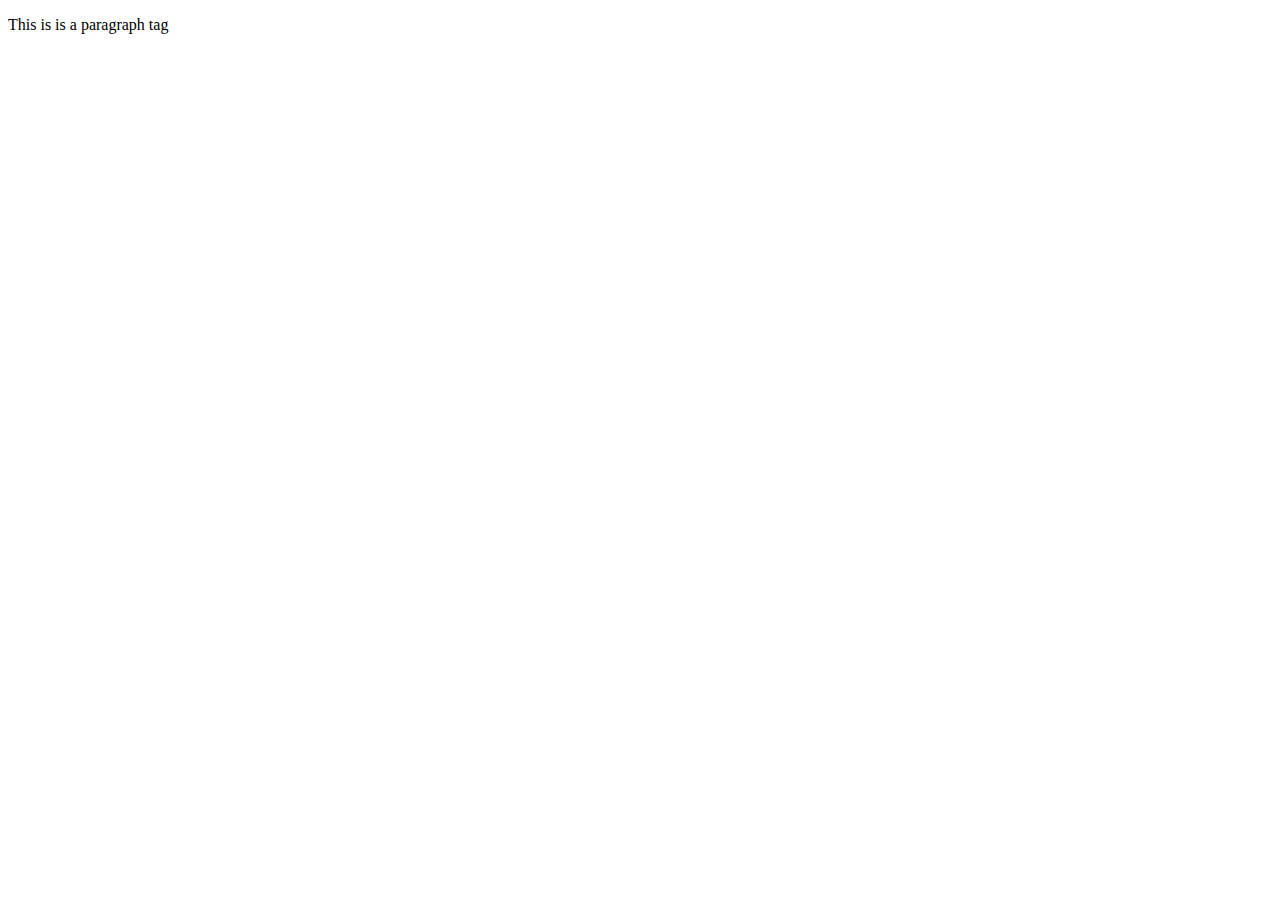
==== index.html @ 0f73e2e2 "Add files via upload" ====
<!DOCTYPE html>
    <!--
      -Name: [Name]
      -UnityID: [UnityID]
      -Date: [Date]
      -Assignment: [Assignment Name]
      -Description: [Assigment Description]
      -->
    <html xmlns="http://www.w3.org/1999/xhtml">
    <head>
        <meta charset="UTF-8" />
        <link href="style.css" rel="stylesheet" type="text/css" />
        <title>Your Title Here</title>
    </head>
    
    <body>
    <!-- This is a comment, you should update it to describe parts of your code -->

    <p>This is is a paragraph tag</p>    

    </body>
    
</html>
---- style.css ----
/*
 *Name: [First Last]
 *UnityID: [unityID]
 *Date: [Date Completed]
 *Assignment: [Assignment Name]
 *Description: [Assignment Description]
 */
 
p {
    property: value;
}

.class {
    property: value;
}

#id {
    property:value;
}
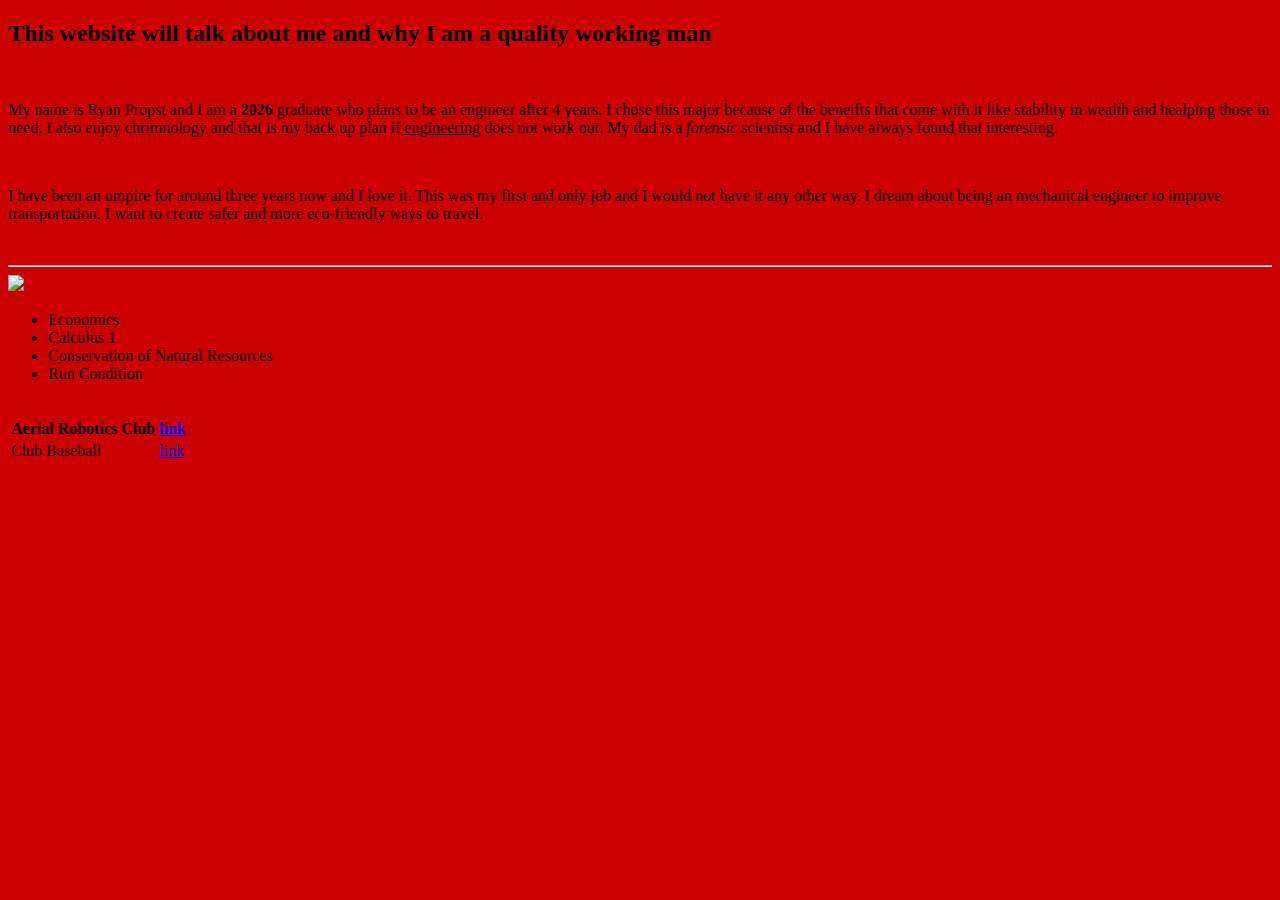
==== commit b96e74d1: "Add files via upload" ====
--- a/index.html
+++ b/index.html
@@ -1,23 +1,53 @@
 <!DOCTYPE html>
     <!--
-      -Name: [Name]
-      -UnityID: [UnityID]
-      -Date: [Date]
-      -Assignment: [Assignment Name]
-      -Description: [Assigment Description]
+      -Name: Ryan Propst
+      -UnityID: rcpropst
+      -Date: 11/18/22
+      -Assignment: Independent Assignment 5
+      -Description: HTML and Styling
       -->
     <html xmlns="http://www.w3.org/1999/xhtml">
     <head>
         <meta charset="UTF-8" />
         <link href="style.css" rel="stylesheet" type="text/css" />
-        <title>Your Title Here</title>
+        <title>Ryan Propst Resume</title>
     </head>
-    
-    <body>
-    <!-- This is a comment, you should update it to describe parts of your code -->
+	<body style="background-color:#CC0000">
+	<!-- Header for About me page -->
+	
+	<h2>This website will talk about me and why I am a quality working man</h2>
+	<br/>
+	<body>
+	<!--Paragraphs -->
+	<p>My name is Ryan Propst and I am a <strong>2026</strong> graduate who plans to be an engineer after 4 years.
+	I chose this major because of the beneifts that come with it like stability in wealth and healping 
+	those in need. I also enjoy chrimnology and that is my back up plan if <ins>engineering</ins> does not work out.
+	My dad is a <em>forensic</em> scientist and I have always found that interesting.
+	</p>
+	<br/>
+	<p> I have been an umpire for around three years now and I love it.
+	This was my first and only job and I would not have it any other way.
+	I dream about being an mechanical engineer to improve transportation.
+	I want to create safer and more eco-friendly ways to travel.
+	</p>
+	<br/>
+	<hr/>
+	<a href="mailto:rcpropst@ncsu.edu"><img src="photo_work.jpg" /id=photo-resize></a>
+	<br/>
+	<ul>
+	    <li>Economics</li>
+        <li>Calculus 1</li>
+		<li>Conservation of Natural Resources</li>
+		<li>Run Condition</li>
+	</ul>
+	</br>
+	<table>
+	<table class="table-border">
+	    <tr> <th>Aerial Robotics Club</th>  <th><a href="https://getinvolved.ncsu.edu/organization/arc">link</a></th> </tr>
+		<tr> <td>Club Baseball</td>  <td><a href="https://getinvolved.ncsu.edu/organization/167">link</a></td> </tr>
+	</table>
+	
+   <body>
+ 
 
-    <p>This is is a paragraph tag</p>    
-
-    </body>
-    
 </html>
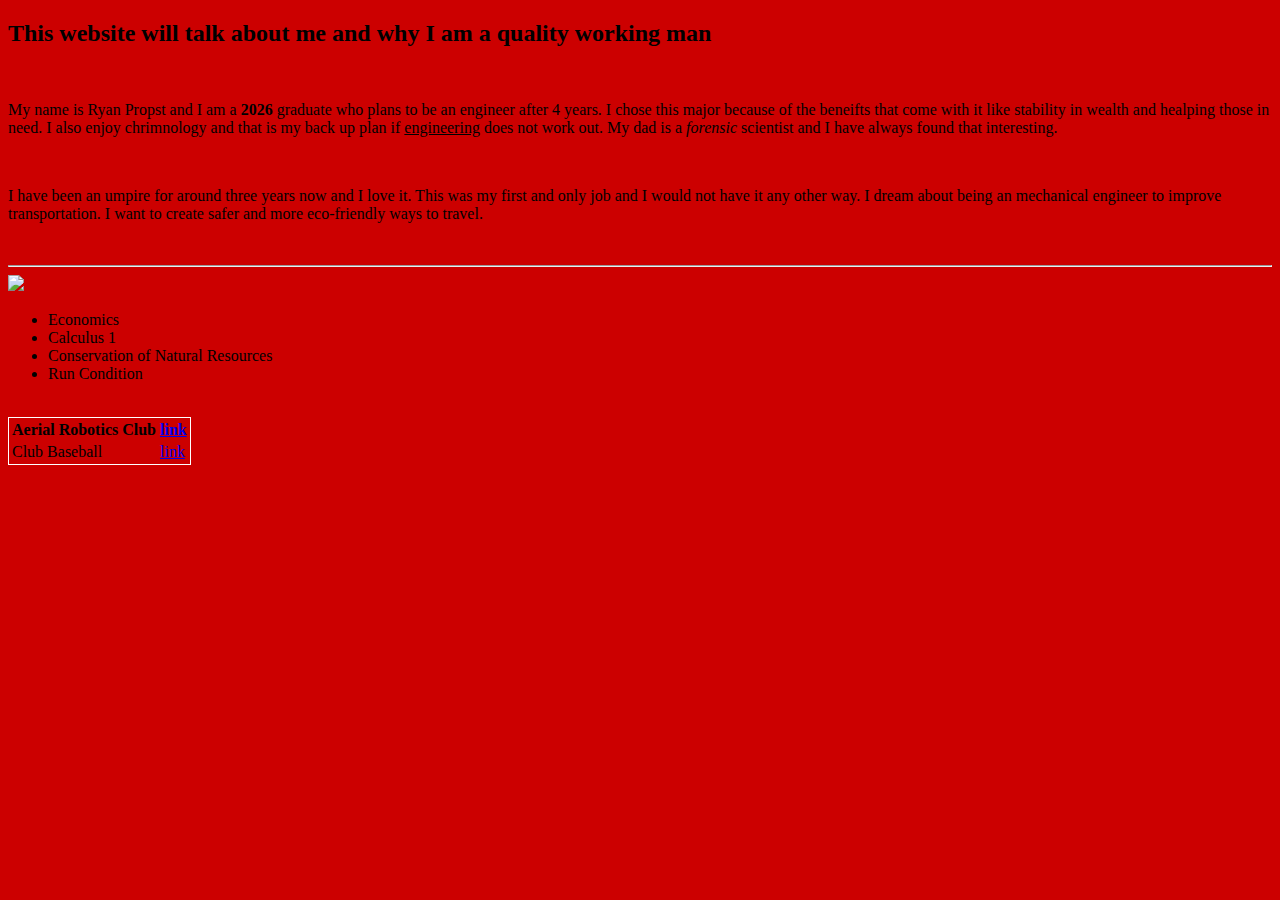
==== commit 58bda436: "Add files via upload" ====
--- a/index.html
+++ b/index.html
@@ -32,7 +32,7 @@
 	</p>
 	<br/>
 	<hr/>
-	<a href="mailto:rcpropst@ncsu.edu"><img src="photo_work.jpg" /id=photo-resize></a>
+	<a href="mailto:rcpropst@ncsu.edu"><img src="photo_work.jpg" /id=photo-resize><style=border></a>
 	<br/>
 	<ul>
 	    <li>Economics</li>
--- a/style.css
+++ b/style.css
@@ -1,19 +1,20 @@
 /*
- *Name: [First Last]
- *UnityID: [unityID]
- *Date: [Date Completed]
- *Assignment: [Assignment Name]
- *Description: [Assignment Description]
+ *Name: Ryan Propst
+ *UnityID: rcpropst
+ *Date: 11/18/22
+ *Assignment: Independent Assignment 5
+ *Description: Styling
  */
  
-p {
-    property: value;
+.table-border {
+    border: 1px solid #FFFFFF ;
 }
 
-.class {
-    property: value;
+photo-resize {
+    max-width: 250px ;
+	max-height: 300px
 }
 
-#id {
-    property:value;
+border {
+	border: 2px solid #008000 ;
 }
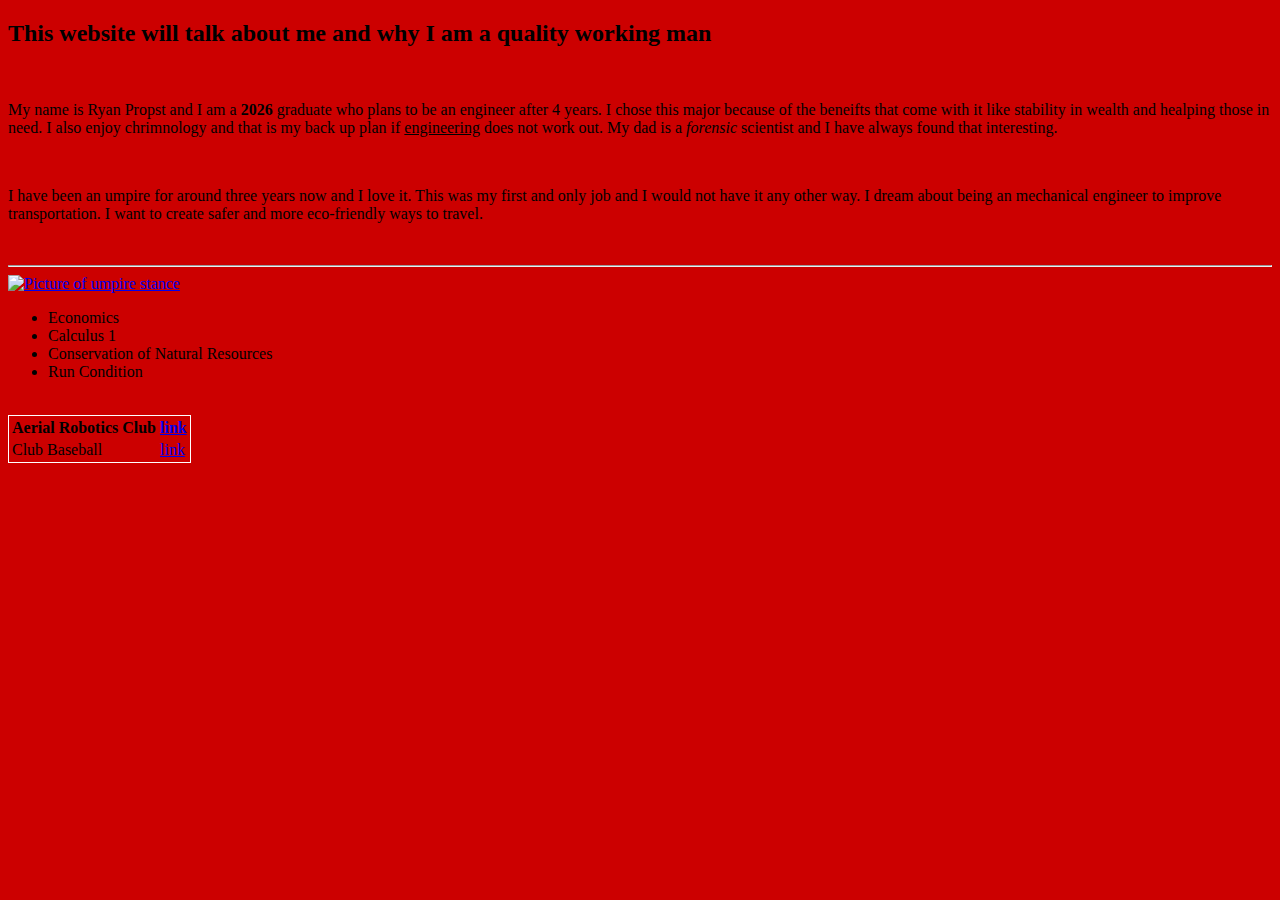
==== commit 1fb9b9b3: "Add files via upload" ====
--- a/index.html
+++ b/index.html
@@ -32,15 +32,17 @@
 	</p>
 	<br/>
 	<hr/>
-	<a href="mailto:rcpropst@ncsu.edu"><img src="photo_work.jpg" /id=photo-resize><style=border></a>
+	
+	<a href="mailto:rcpropst@ncsu.edu"><img src="photo_work.jpg" alt="Picture of umpire stance" id="photo-resize"></a>
 	<br/>
 	<ul>
-	    <li>Economics</li>
-        <li>Calculus 1</li>
-		<li>Conservation of Natural Resources</li>
-		<li>Run Condition</li>
+	      <li>Economics</li>
+          <li>Calculus 1</li>
+		  <li>Conservation of Natural Resources</li>
+		  <li>Run Condition</li>
 	</ul>
 	</br>
+	
 	<table>
 	<table class="table-border">
 	    <tr> <th>Aerial Robotics Club</th>  <th><a href="https://getinvolved.ncsu.edu/organization/arc">link</a></th> </tr>
--- a/style.css
+++ b/style.css
@@ -15,6 +15,6 @@
 	max-height: 300px
 }
 
-border {
+photo-border {
 	border: 2px solid #008000 ;
 }
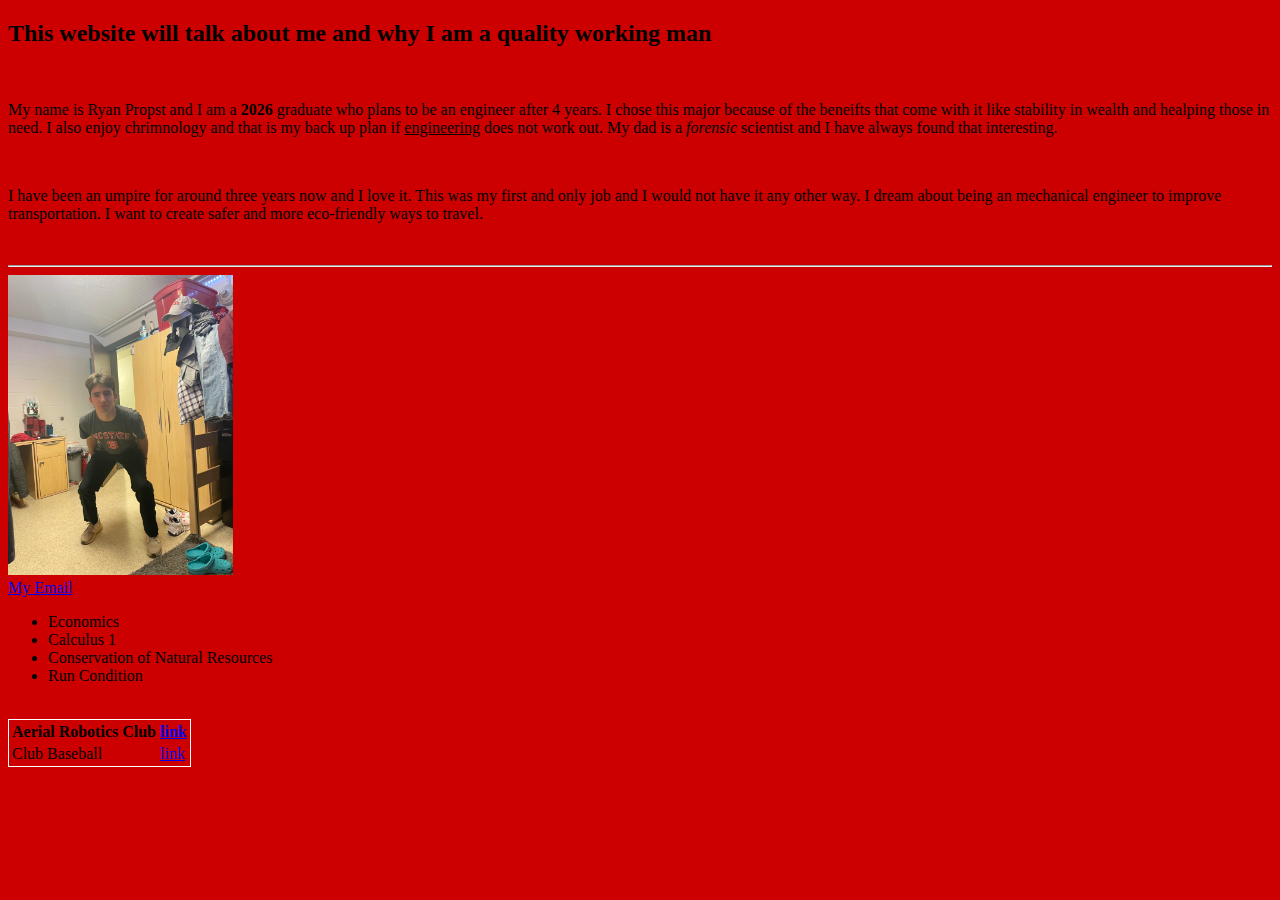
==== commit 6a36a770: "Add files via upload" ====
--- a/index.html
+++ b/index.html
@@ -32,8 +32,9 @@
 	</p>
 	<br/>
 	<hr/>
-	
-	<a href="mailto:rcpropst@ncsu.edu"><img src="photo_work.jpg" alt="Picture of umpire stance" id="photo-resize"></a>
+	<img src="picture_work.jpg" alt="A picture of Umpire stance" id="photo-resize" id="photo-border">
+	<br/>
+	<a href="rcpropst@ncsyu.edu">My Email</a>
 	<br/>
 	<ul>
 	      <li>Economics</li>
@@ -41,7 +42,7 @@
 		  <li>Conservation of Natural Resources</li>
 		  <li>Run Condition</li>
 	</ul>
-	</br>
+	<br/>
 	
 	<table>
 	<table class="table-border">
--- a/style.css
+++ b/style.css
@@ -10,11 +10,11 @@
     border: 1px solid #FFFFFF ;
 }
 
-photo-resize {
+#photo-resize {
     max-width: 250px ;
-	max-height: 300px
+	max-height: 300px ;
 }
 
-photo-border {
+#photo-border {
 	border: 2px solid #008000 ;
 }
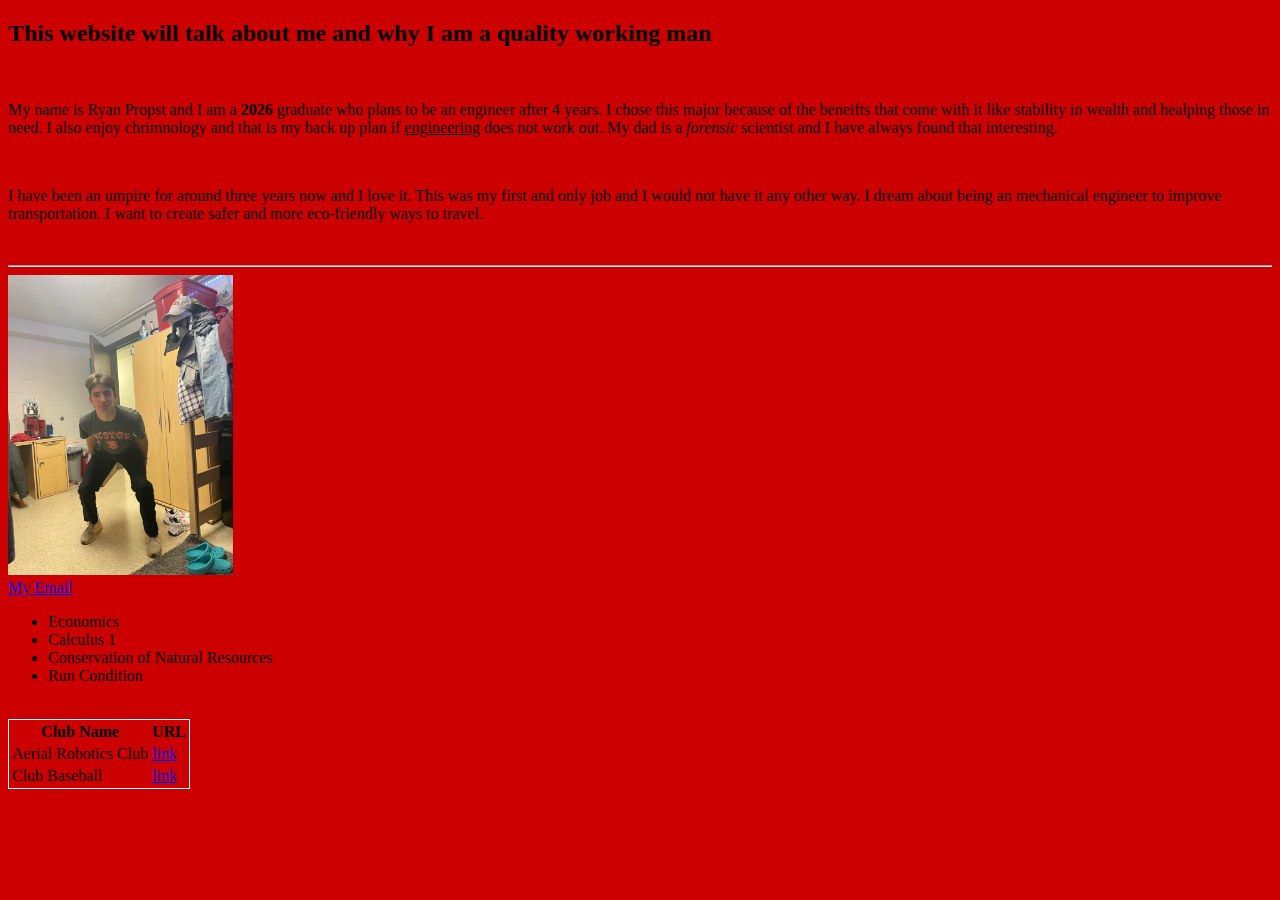
==== commit 00c5a66e: "Add files via upload" ====
--- a/index.html
+++ b/index.html
@@ -46,7 +46,8 @@
 	
 	<table>
 	<table class="table-border">
-	    <tr> <th>Aerial Robotics Club</th>  <th><a href="https://getinvolved.ncsu.edu/organization/arc">link</a></th> </tr>
+	    <tr> <th>Club Name</th>  <th>URL</th> </tr>
+		<tr> <td>Aerial Robotics Club</td>  <td><a href="https://getinvolved.ncsu.edu/organization/arc">link</a></td> </tr>
 		<tr> <td>Club Baseball</td>  <td><a href="https://getinvolved.ncsu.edu/organization/167">link</a></td> </tr>
 	</table>
 	
